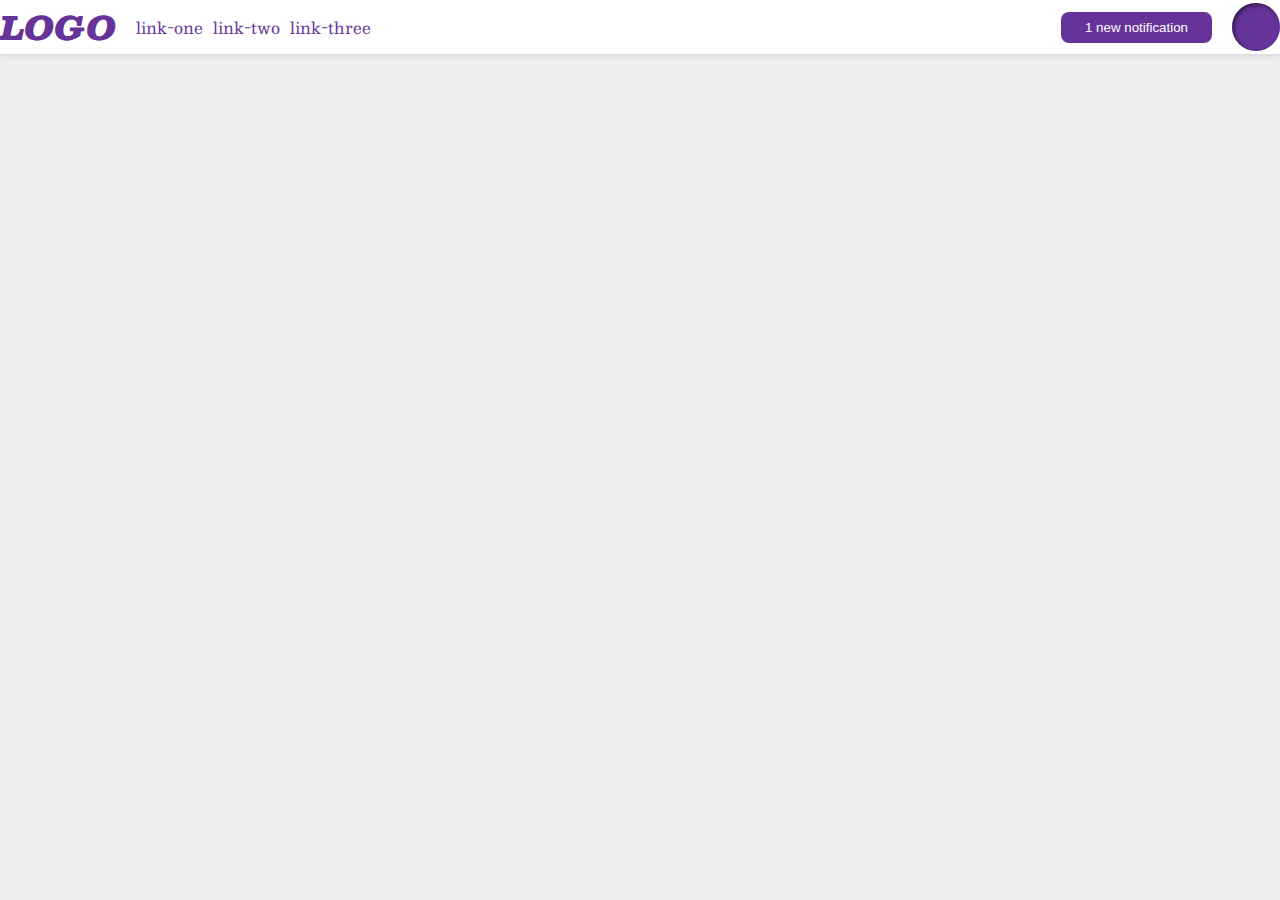
==== flex/03-flex-header-2/index.html @ 9f81c86d "struggled. got close but missed the gap and to divide itmes" ====
<!DOCTYPE html>
<html lang="en">
  <head>
    <meta charset="UTF-8">
    <meta http-equiv="X-UA-Compatible" content="IE=edge">
    <meta name="viewport" content="width=device-width, initial-scale=1.0">
    <title>Flex Header 2</title>
    <link rel="stylesheet" href="style.css">
  </head>
  <body>
    <div class="header">
      <div class="left-side">
      <div class="logo">
        LOGO
      </div>
      <ul class="links">
        <li><a href="google.com">link-one</a></li>
        <li><a href="google.com">link-two</a></li>
        <li><a href="google.com">link-three</a></li>
      </ul>
      </div>
      <div class="right-side">
      <button class="notifications">
        1 new notification
      </button>
      <div class="profile-image"></div>
    </div>
  </div>
  </body>
</html>
---- flex/03-flex-header-2/style.css ----
/* this is some magical font-importing.  
you'll learn about it later. */
@import url('https://fonts.googleapis.com/css2?family=Besley:ital,wght@0,400;1,900&display=swap');

body {
  margin: 0;
  background: #eee;
  font-family: Besley, serif;
}

.header {
  background: white;
  border-bottom: 1px solid #ddd;
  box-shadow: 0 0 8px rgba(0,0,0,.1);
  display: flex;
  justify-content: space-between;
  align-items: center;
  gap: 20px;
  }

.profile-image {
  background: rebeccapurple;
  box-shadow: inset 2px 2px 4px rgba(0,0,0,.5);
  border-radius: 50%;
  width: 48px;
  height: 48px;
}

.logo {
  color: rebeccapurple;
  font-size: 32px;
  font-weight: 900;
  font-style: italic;
}

button {
  border: none;
  border-radius: 8px;
  background: rebeccapurple;
  color: white;
  padding: 8px 24px;
}

a {
  /* this removes the line under our links */
  text-decoration: none;
  color: rebeccapurple;
}

ul {
  list-style-type: none;
  display: flex;
  padding: 0px;
  margin: 0px;
  gap: 10px;

}
.left-side, .right-side {
  display: flex;
  align-items: center;
  gap: 20px;
}
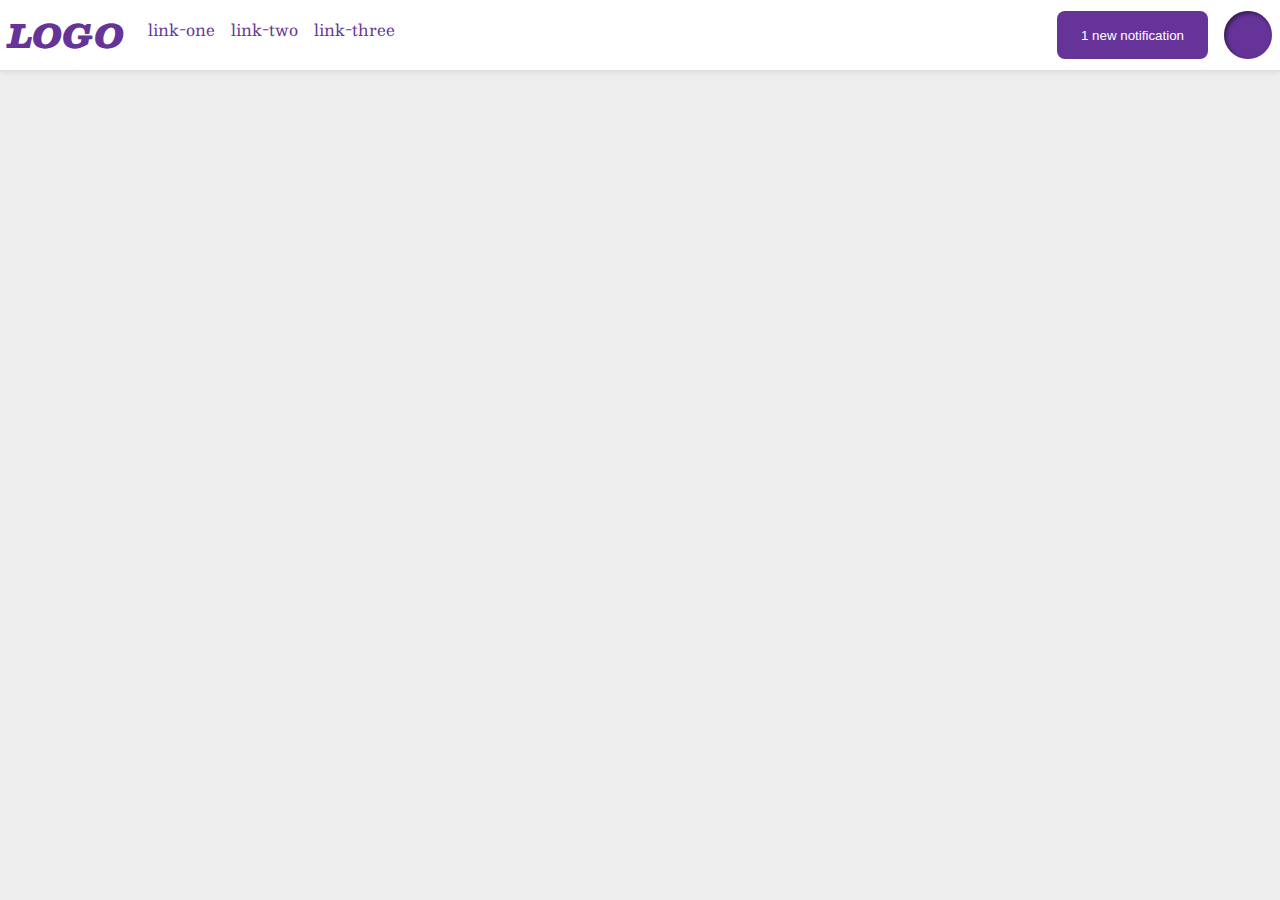
==== commit 46246b1a: "redo, much easier this time" ====
--- a/flex/03-flex-header-2/index.html
+++ b/flex/03-flex-header-2/index.html
@@ -9,7 +9,7 @@
   </head>
   <body>
     <div class="header">
-      <div class="left-side">
+      <div class="left">
       <div class="logo">
         LOGO
       </div>
@@ -19,12 +19,11 @@
         <li><a href="google.com">link-three</a></li>
       </ul>
       </div>
-      <div class="right-side">
+      <div class="right">
       <button class="notifications">
         1 new notification
       </button>
       <div class="profile-image"></div>
-    </div>
-  </div>
+    </div></div>
   </body>
 </html>--- a/flex/03-flex-header-2/style.css
+++ b/flex/03-flex-header-2/style.css
@@ -12,11 +12,7 @@
   background: white;
   border-bottom: 1px solid #ddd;
   box-shadow: 0 0 8px rgba(0,0,0,.1);
-  display: flex;
-  justify-content: space-between;
-  align-items: center;
-  gap: 20px;
-  }
+}
 
 .profile-image {
   background: rebeccapurple;
@@ -49,14 +45,25 @@
 
 ul {
   list-style-type: none;
+}
+
+/*my solution*/
+
+.header {
   display: flex;
-  padding: 0px;
+  justify-content: space-between;
+  align-items: center;
+  padding: 8px;
+}
+
+ul {
+  display: flex;
   margin: 0px;
-  gap: 10px;
+  padding: 8px;
+  gap: 16px;
+}
 
-}
-.left-side, .right-side {
+.left, .right {
   display: flex;
-  align-items: center;
-  gap: 20px;
+  gap: 16px;
 }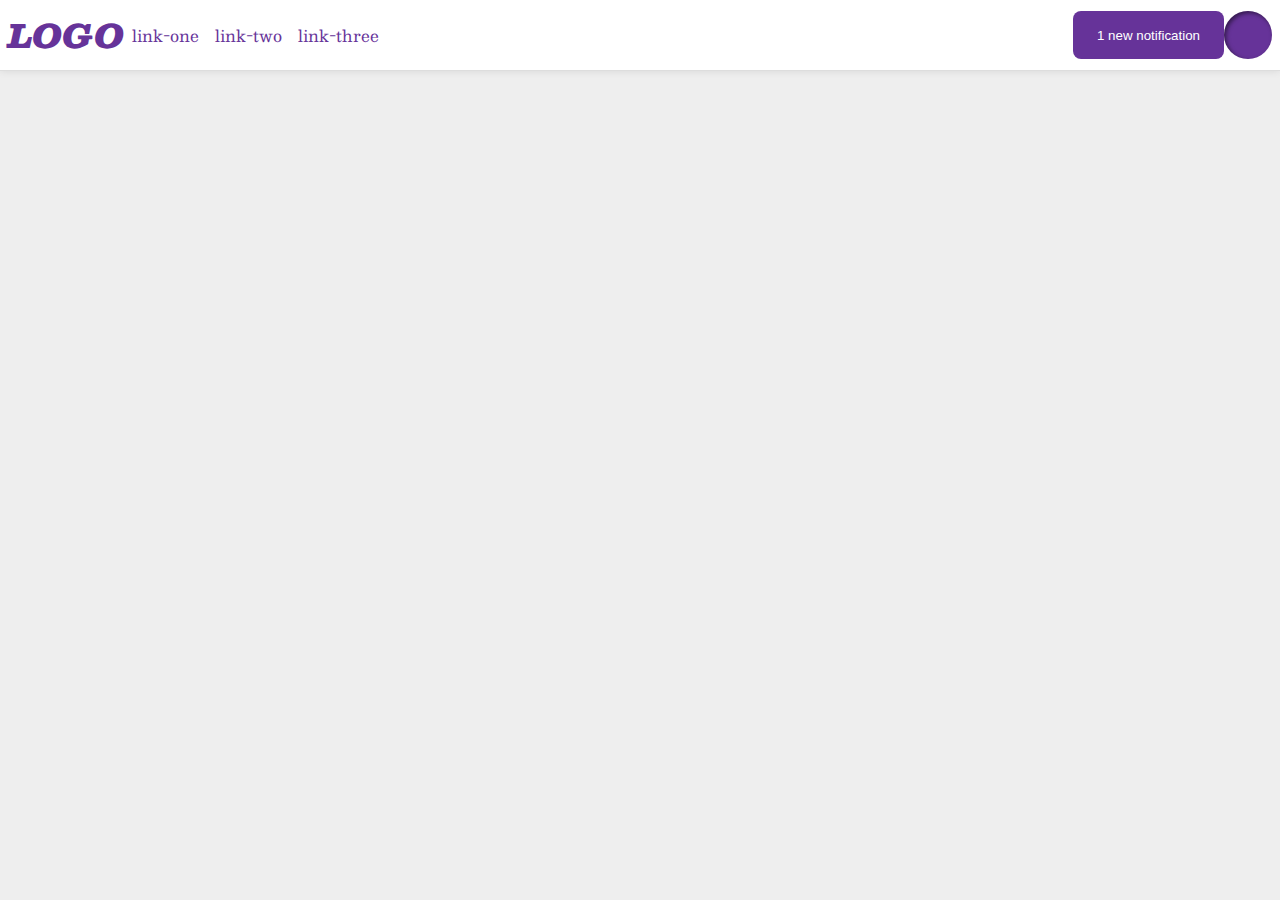
==== commit dfff1da4: "redo/complete 1-3" ====
--- a/flex/03-flex-header-2/index.html
+++ b/flex/03-flex-header-2/index.html
@@ -13,6 +13,7 @@
       <div class="logo">
         LOGO
       </div>
+      <div>
       <ul class="links">
         <li><a href="google.com">link-one</a></li>
         <li><a href="google.com">link-two</a></li>
@@ -24,6 +25,7 @@
         1 new notification
       </button>
       <div class="profile-image"></div>
-    </div></div>
+    </div>
+    </div>
   </body>
 </html>--- a/flex/03-flex-header-2/style.css
+++ b/flex/03-flex-header-2/style.css
@@ -48,22 +48,30 @@
 }
 
 /*my solution*/
-
 .header {
   display: flex;
-  justify-content: space-between;
-  align-items: center;
+  flex-direction: column;
+  justify-content: center;
+  align-content: space-between;
   padding: 8px;
 }
 
 ul {
   display: flex;
-  margin: 0px;
-  padding: 8px;
+  margin: 0;
+  padding: 0;
   gap: 16px;
 }
 
-.left, .right {
+.left {
   display: flex;
-  gap: 16px;
-}+  align-items: center;
+  gap: 8px;
+}
+
+.right {
+  display: flex;
+  justify-content: flex-end;
+  flex: 1;
+}
+
